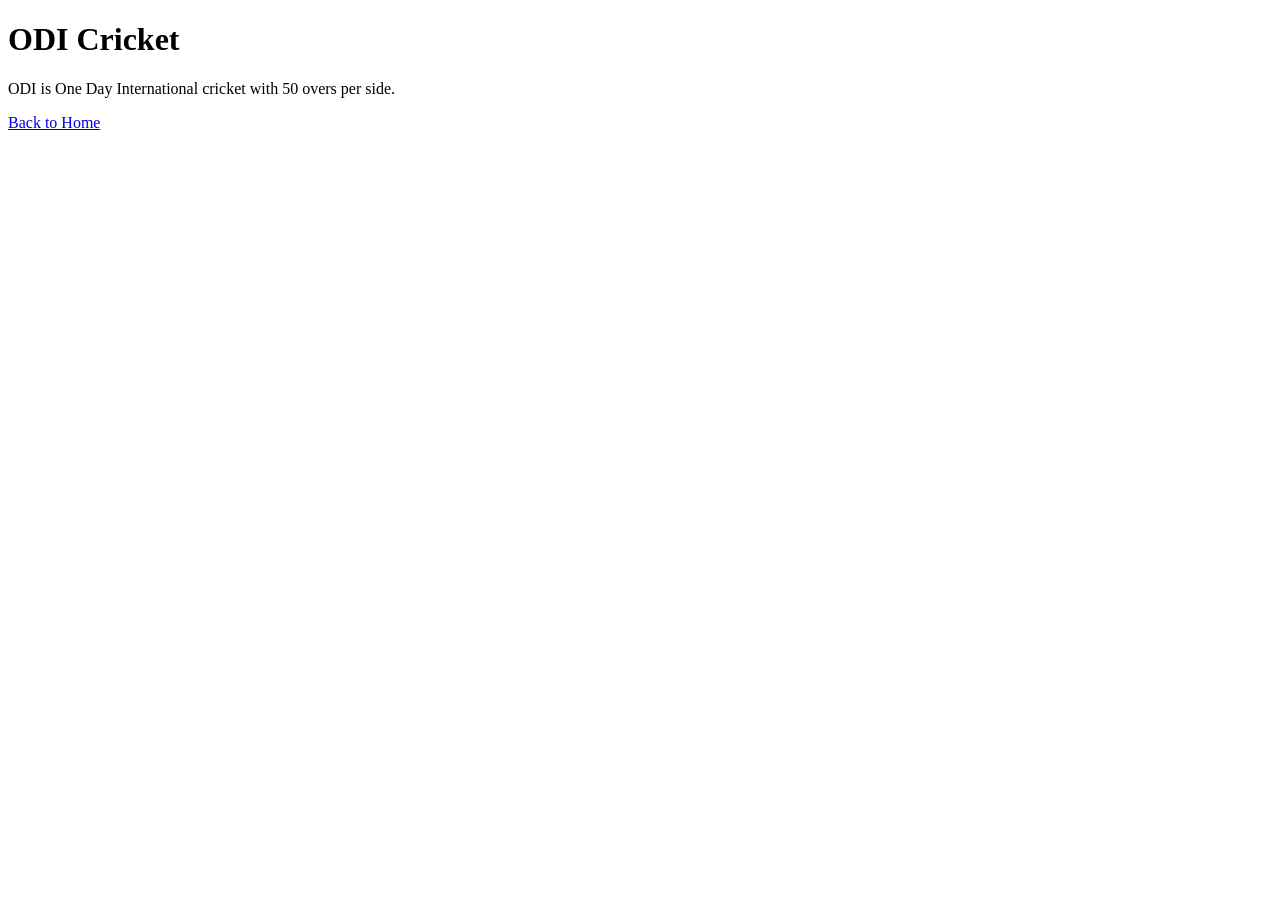
==== pages/odi.html @ 5845a937 "added cricket website with t20 odi test pages" ====
<!DOCTYPE html>
<html lang="en">
  <head>
    <meta charset="UTF-8">
    <title>ODI Cricket</title>
  </head>
  <body>

    <h1>ODI Cricket</h1>
    <p>ODI is One Day International cricket with 50 overs per side.</p>

    <a href="../index.html">Back to Home</a>

  </body>
</html>
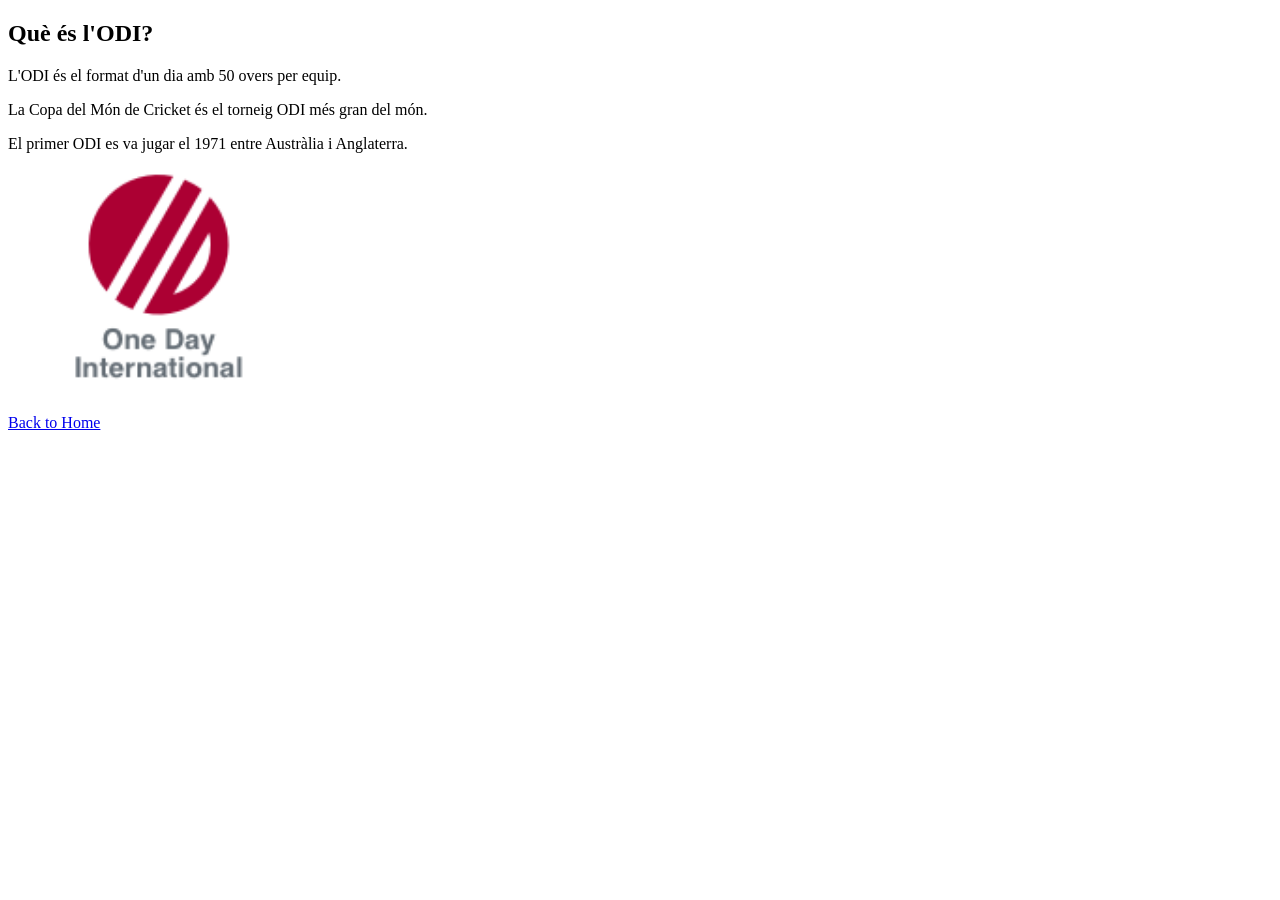
==== commit f8190e30: "added cricket website with odi t20 test pages" ====
--- a/pages/odi.html
+++ b/pages/odi.html
@@ -6,10 +6,17 @@
   </head>
   <body>
 
-    <h1>ODI Cricket</h1>
-    <p>ODI is One Day International cricket with 50 overs per side.</p>
+      <main>
+      <h2>Què és l'ODI?</h2>
+      <p>L'ODI és el format d'un dia amb 50 overs per equip.</p>
+      <p>La Copa del Món de Cricket és el torneig ODI més gran del món.</p>
+      <p>El primer ODI es va jugar el 1971 entre Austràlia i Anglaterra.</p>
 
-    <a href="../index.html">Back to Home</a>
+      <img src="../img/26.png" alt="ODI Cricket" width="300px">
+
+      <nav>
+  <a href="../index.html"><p>Back to Home</p></a>
+</nav>
 
   </body>
 </html>
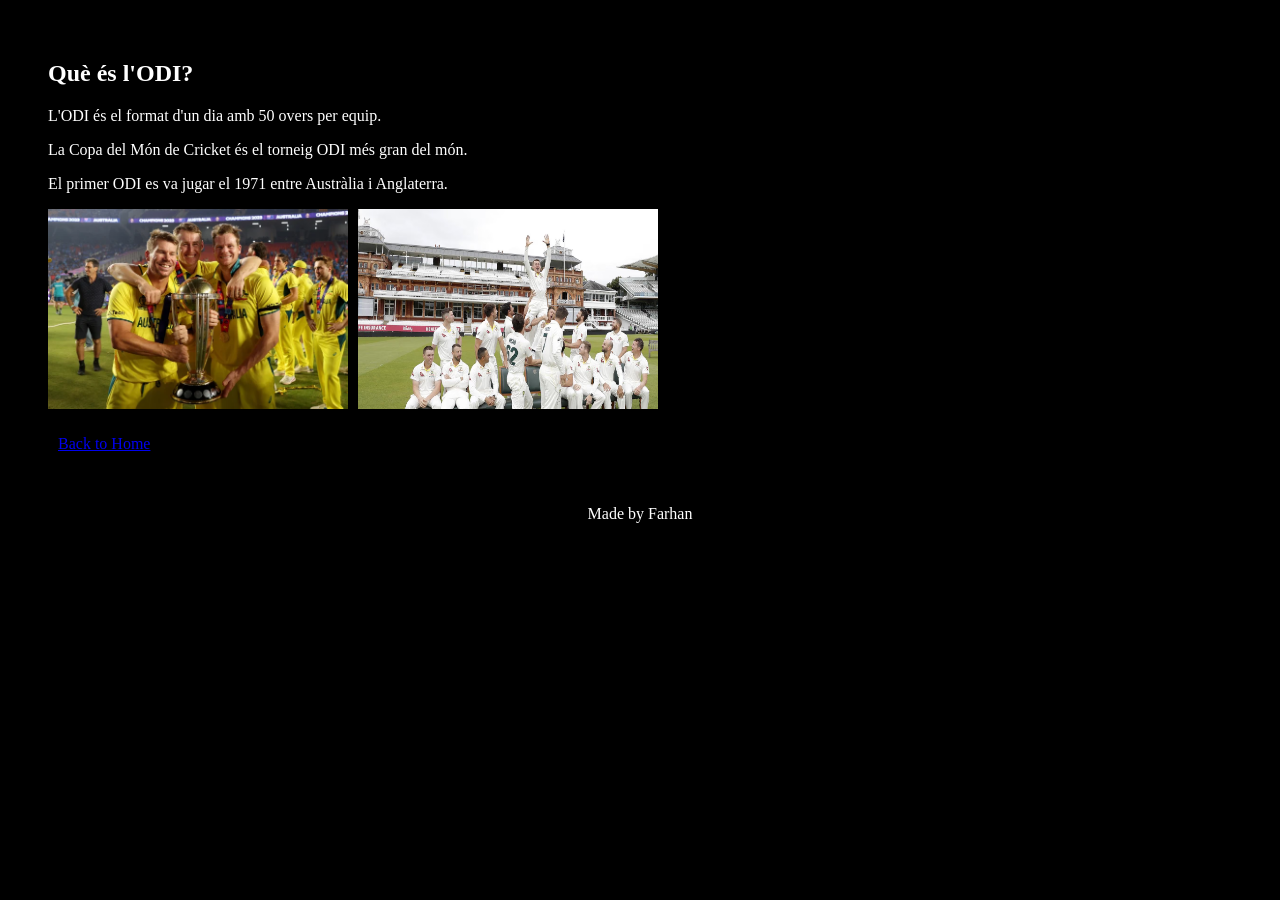
==== commit 61d0a7ee: "added cricket website t20 odi test pages with css" ====
--- a/pages/odi.html
+++ b/pages/odi.html
@@ -5,18 +5,23 @@
     <title>ODI Cricket</title>
   </head>
   <body>
-
+<link rel="stylesheet" href="../css/style.css">
       <main>
       <h2>Què és l'ODI?</h2>
       <p>L'ODI és el format d'un dia amb 50 overs per equip.</p>
       <p>La Copa del Món de Cricket és el torneig ODI més gran del món.</p>
       <p>El primer ODI es va jugar el 1971 entre Austràlia i Anglaterra.</p>
 
-      <img src="../img/26.png" alt="ODI Cricket" width="300px">
+      <div class="images">
+  <img src="../img/ff74b12d05bed4b98447d686c0bedf36dd33af22.webp" alt="ODI Cricket" width="300px">
+  <img src="../img/ad6334fcb0a4f351aee81ec1e48f3d0b.avif"alt="ODI Cricket" width="300px">
+</div>
 
       <nav>
   <a href="../index.html"><p>Back to Home</p></a>
 </nav>
+<footer>
+  <p>Made by Farhan </p>
 
   </body>
 </html>
--- a/css/style.css
+++ b/css/style.css
@@ -0,0 +1,31 @@
+body {
+  color: white;
+  background-color: black;
+}
+header {
+  background-color: rgba(0, 0, 0, 0.7);
+  padding: 20px;
+  text-align: center;
+}
+
+main {
+  background-color: rgba(0, 0, 0, 0.6);
+  padding: 20px;
+  margin: 20px;
+  border-radius: 10px;
+}
+
+nav {
+  background-color: rgba(0, 0, 0, 0.6);
+  padding: 10px;
+}
+
+footer {
+  background-color: rgba(0, 0, 0, 0.7);
+  padding: 10px;
+  text-align: center;
+}
+.images {
+  display: flex;
+  gap: 10px;
+}
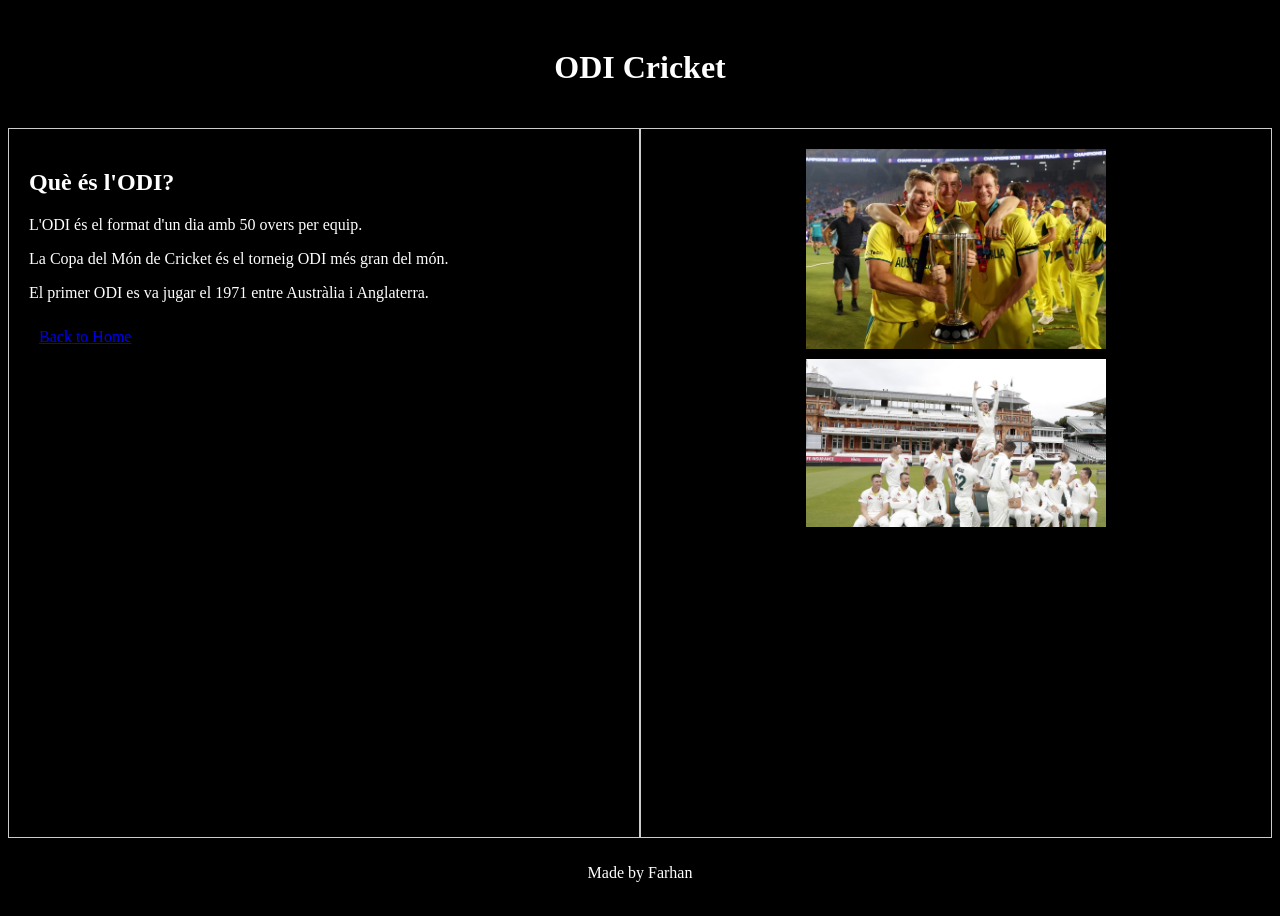
==== commit dadc4840: "add grid layout" ====
--- a/pages/odi.html
+++ b/pages/odi.html
@@ -3,25 +3,33 @@
   <head>
     <meta charset="UTF-8">
     <title>ODI Cricket</title>
+    <link rel="stylesheet" href="../css/style.css">
+    <link rel="stylesheet" href="../css/style2.css">
   </head>
   <body>
-<link rel="stylesheet" href="../css/style.css">
-      <main>
-      <h2>Què és l'ODI?</h2>
-      <p>L'ODI és el format d'un dia amb 50 overs per equip.</p>
-      <p>La Copa del Món de Cricket és el torneig ODI més gran del món.</p>
-      <p>El primer ODI es va jugar el 1971 entre Austràlia i Anglaterra.</p>
+    <header>
+      <h1>ODI Cricket</h1>
+    </header>
+
+    <div id="container">
+      <div class="main">
+        <h2>Què és l'ODI?</h2>
+        <p>L'ODI és el format d'un dia amb 50 overs per equip.</p>
+        <p>La Copa del Món de Cricket és el torneig ODI més gran del món.</p>
+        <p>El primer ODI es va jugar el 1971 entre Austràlia i Anglaterra.</p>
+        <nav>
+          <a href="../index.html">Back to Home</a>
+        </nav>
+      </div>
 
       <div class="images">
-  <img src="../img/ff74b12d05bed4b98447d686c0bedf36dd33af22.webp" alt="ODI Cricket" width="300px">
-  <img src="../img/ad6334fcb0a4f351aee81ec1e48f3d0b.avif"alt="ODI Cricket" width="300px">
-</div>
+        <img src="../img/ff74b12d05bed4b98447d686c0bedf36dd33af22.webp" alt="ODI Cricket" width="300px">
+        <img src="../img/ad6334fcb0a4f351aee81ec1e48f3d0b.avif" alt="ODI Cricket" width="300px">
+      </div>
+    </div>
 
-      <nav>
-  <a href="../index.html"><p>Back to Home</p></a>
-</nav>
-<footer>
-  <p>Made by Farhan </p>
-
+    <footer>
+      <p>Made by Farhan</p>
+    </footer>
   </body>
 </html>
--- a/css/style2.css
+++ b/css/style2.css
@@ -0,0 +1,29 @@
+body {
+    display: grid;
+    grid-template-rows: auto 1fr auto;
+    min-height: 100vh;
+}
+
+#container {
+    display: grid;
+    grid-template-columns: 1fr 1fr;
+    grid-template-rows: 1fr;
+}
+
+#container .main {
+    grid-column: 1/2;
+    grid-row: 1/2;
+    padding: 20px;
+    border: 1px solid #ccc;
+}
+
+#container .images {
+    grid-column: 2/3;
+    grid-row: 1/2;
+    padding: 20px;
+    border: 1px solid #ccc;
+    display: flex;
+    flex-direction: column;
+    align-items: center;
+    gap: 10px;
+}
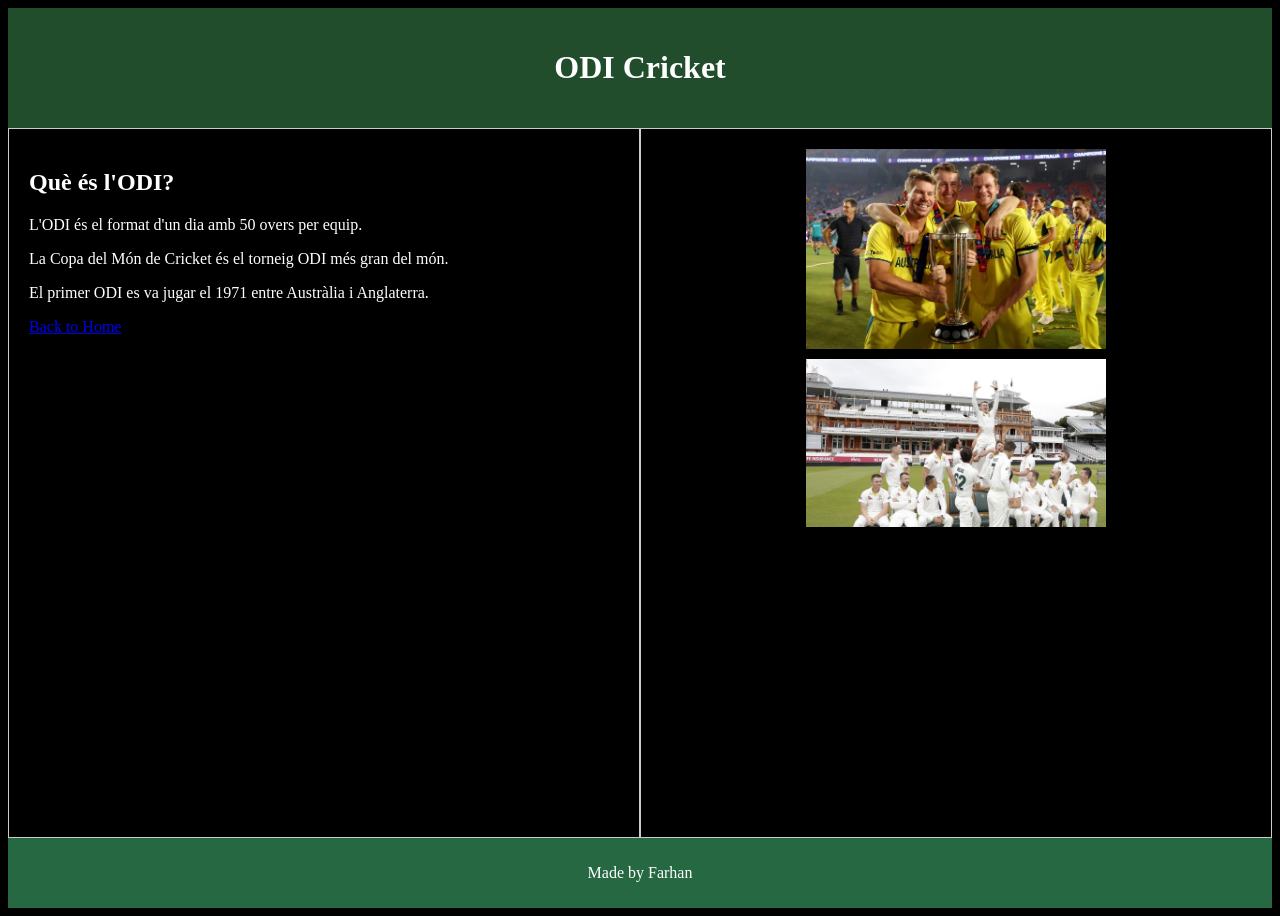
==== commit 8e93c1be: "update3" ====
--- a/pages/odi.html
+++ b/pages/odi.html
@@ -17,9 +17,9 @@
         <p>L'ODI és el format d'un dia amb 50 overs per equip.</p>
         <p>La Copa del Món de Cricket és el torneig ODI més gran del món.</p>
         <p>El primer ODI es va jugar el 1971 entre Austràlia i Anglaterra.</p>
-        <nav>
+    
           <a href="../index.html">Back to Home</a>
-        </nav>
+      
       </div>
 
       <div class="images">
--- a/css/style.css
+++ b/css/style.css
@@ -3,25 +3,25 @@
   background-color: black;
 }
 header {
-  background-color: rgba(0, 0, 0, 0.7);
+  background-color: rgba(64, 144, 82, 0.537);
   padding: 20px;
   text-align: center;
 }
 
 main {
-  background-color: rgba(0, 0, 0, 0.6);
+  background-color: rgba(83, 148, 95, 0.6);
   padding: 20px;
   margin: 20px;
   border-radius: 10px;
 }
 
 nav {
-  background-color: rgba(0, 0, 0, 0.6);
+  background-color: rgba(50, 120, 94, 0.668);
   padding: 10px;
 }
 
 footer {
-  background-color: rgba(0, 0, 0, 0.7);
+  background-color: rgba(53, 148, 93, 0.7);
   padding: 10px;
   text-align: center;
 }
